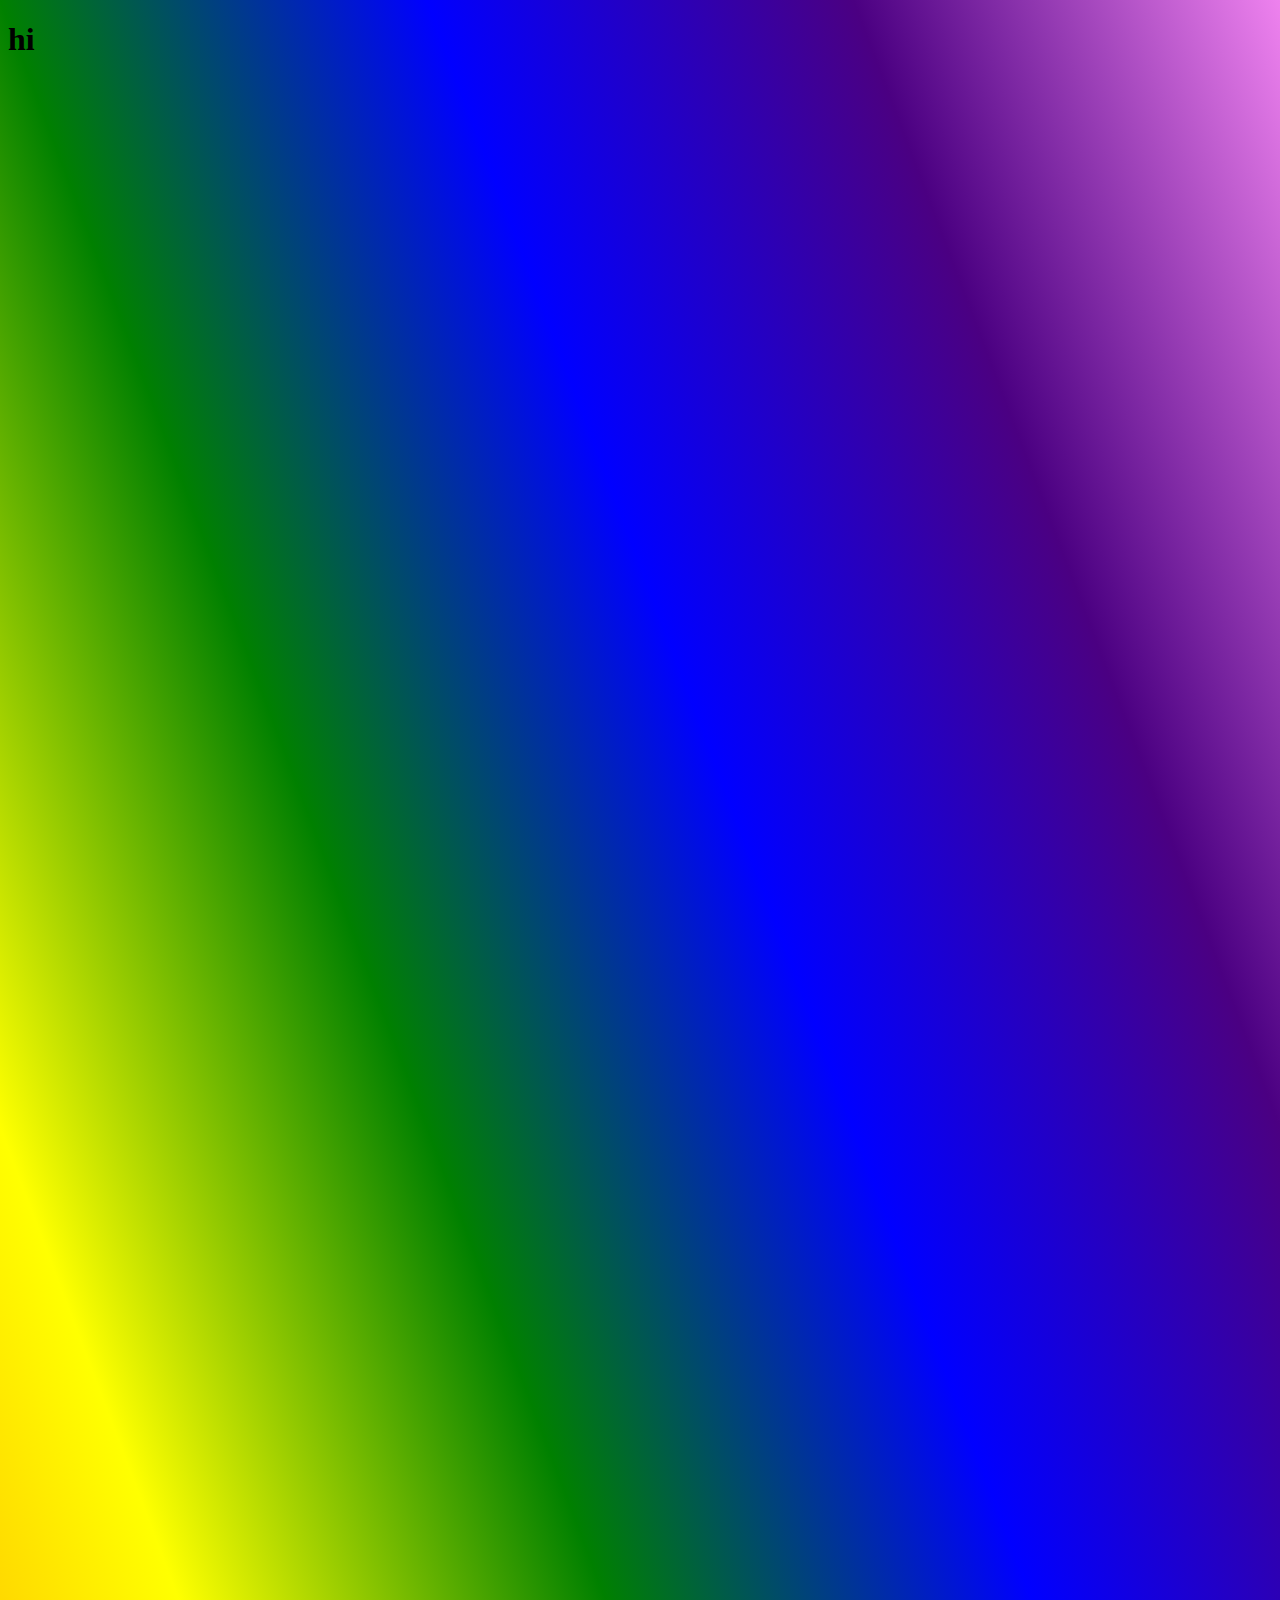
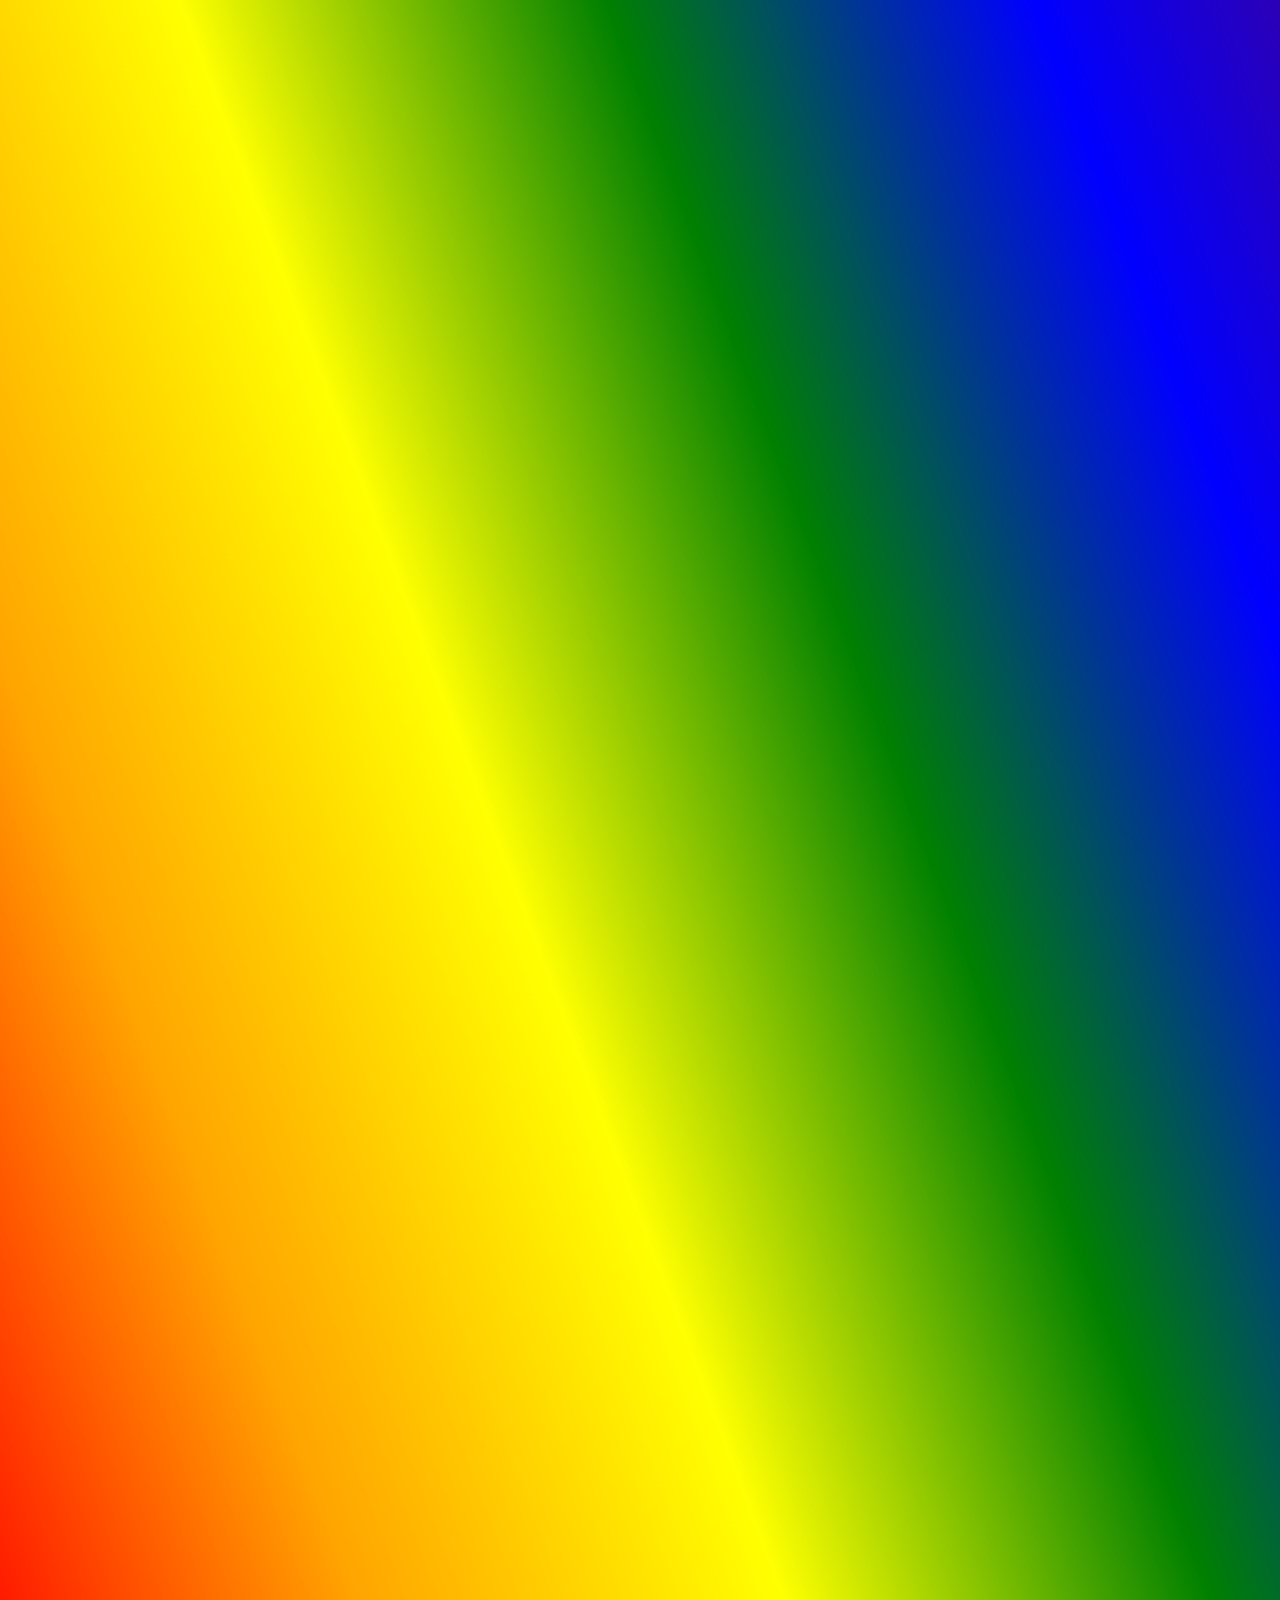
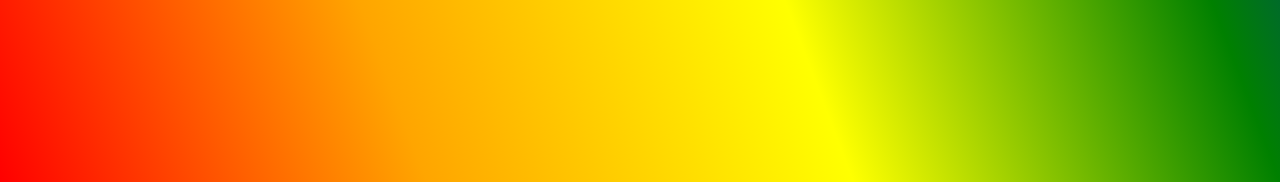
==== leson 2/index.html @ 306514bb "background images" ====
<!DOCTYPE html>
<html lang="en">
<head>
    <style>
        body{
       
       background-image: linear-gradient(to top right, red, orange, yellow, green, blue, indigo, violet);
        }
        

        
        



    </style>
    <meta charset="UTF-8">
    <meta name="viewport" content="width=device-width, initial-scale=1.0">
    <title>Document</title>
</head>
<body>
    <h1>hi</h1>
    <br><br><br><br><br><br><br><br><br><br><br><br><br><br><br><br><br><br><br><br><br><br><br><br><br><br><br><br><br><br><br><br><br><br><br><br><br><br><br><br><br><br><br><br><br><br><br><br><br><br><br><br><br><br><br><br><br><br><br><br><br><br><br><br><br><br><br><br><br><br><br><br><br><br><br><br><br><br><br><br><br><br><br><br><br><br><br><br><br><br><br><br><br><br><br><br><br><br><br><br><br><br><br><br><br><br><br><br><br><br><br><br><br><br><br><br><br><br><br><br><br><br><br><br><br><br><br><br><br><br><br><br><br><br><br><br><br><br><br><br><br><br><br><br><br><br><br><br><br><br><br><br><br><br><br><br><br><br><br><br><br><br><br><br><br><br><br><br><br><br><br><br><br><br><br><br><br><br><br><br><br><br><br
</body>
</html>
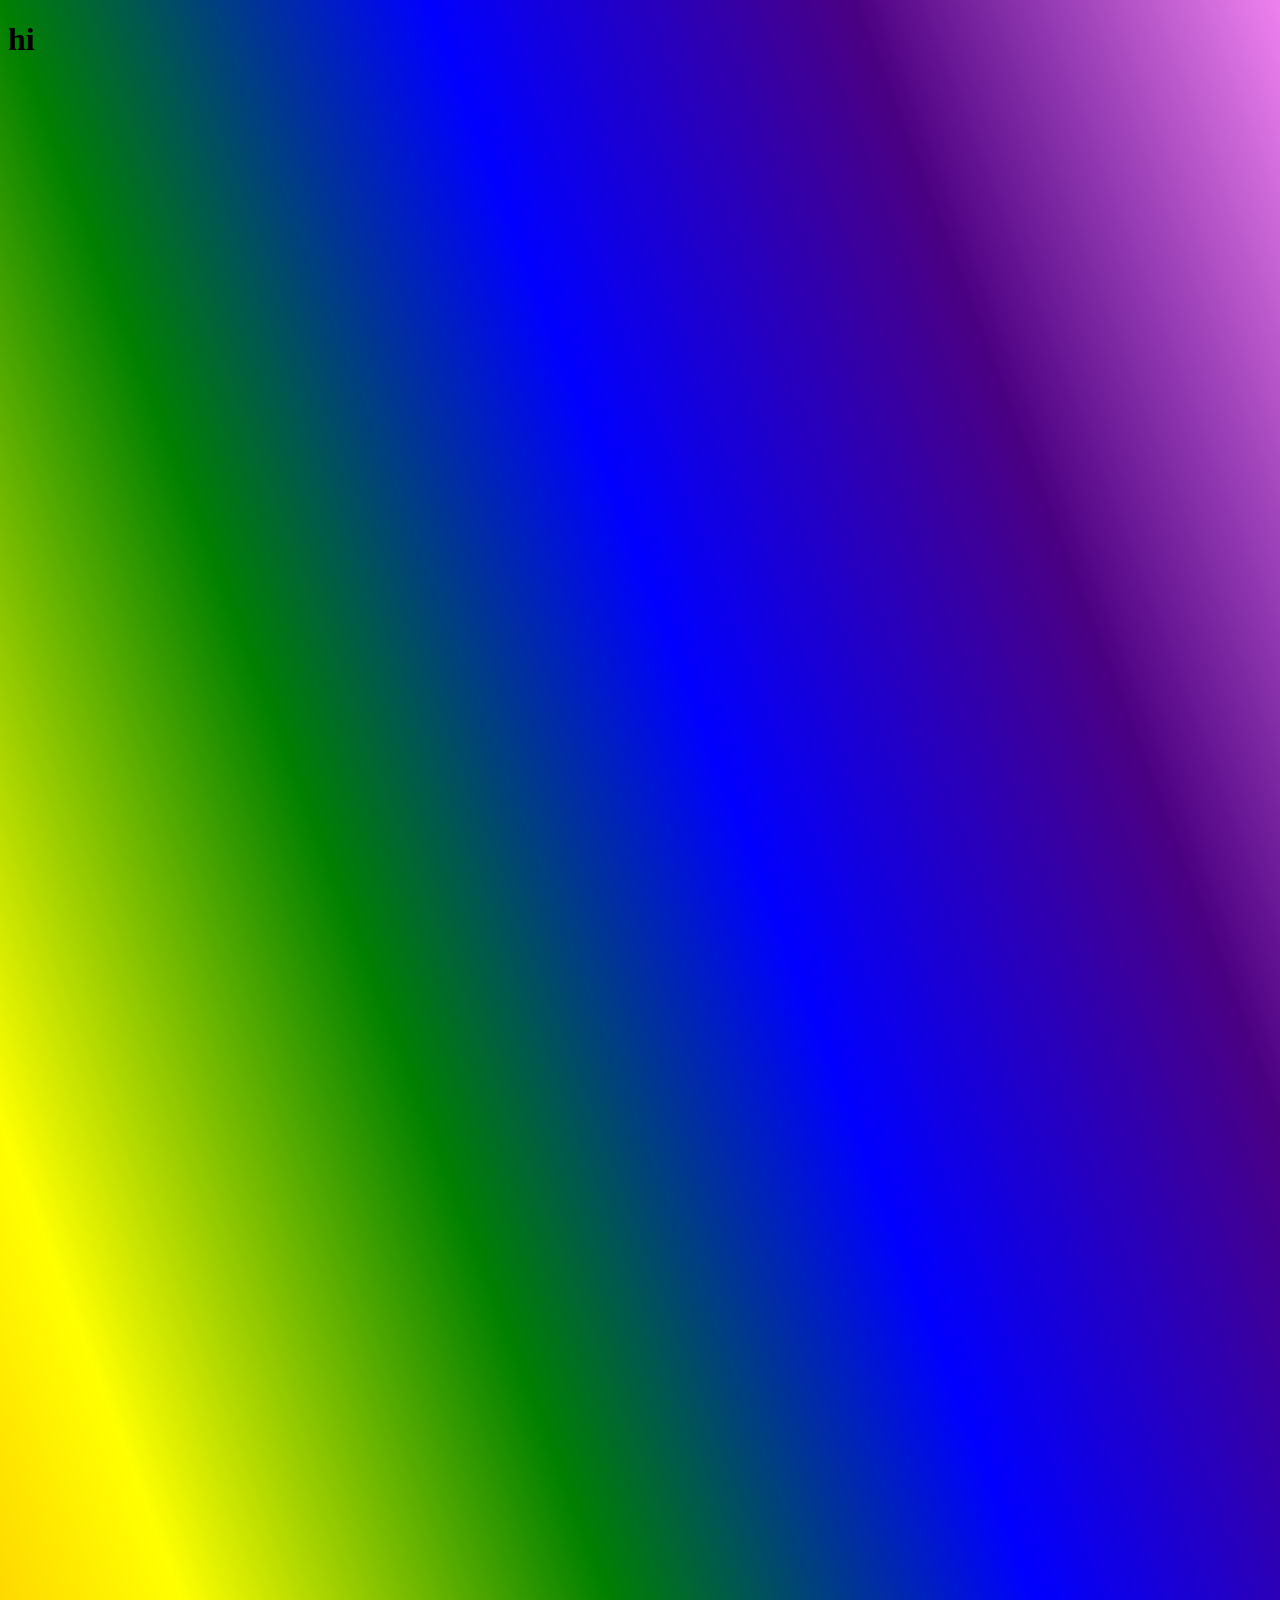
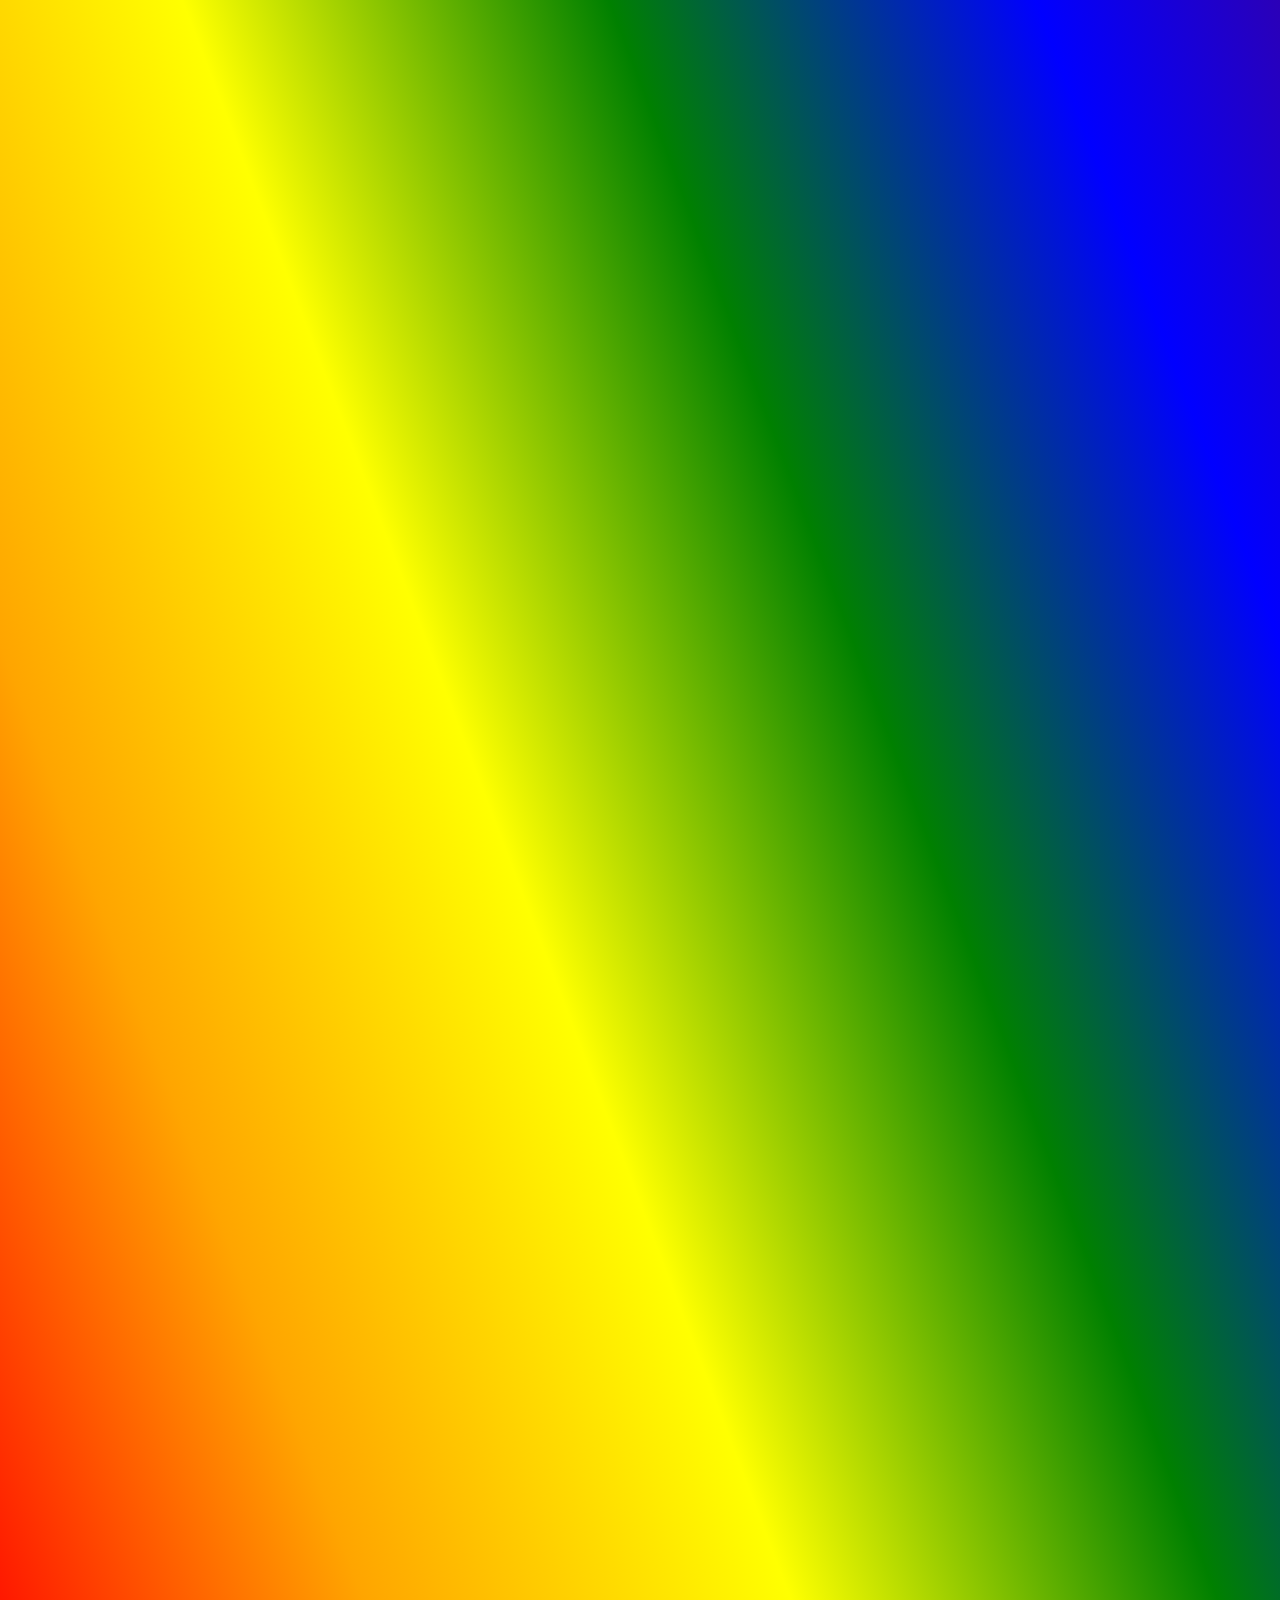
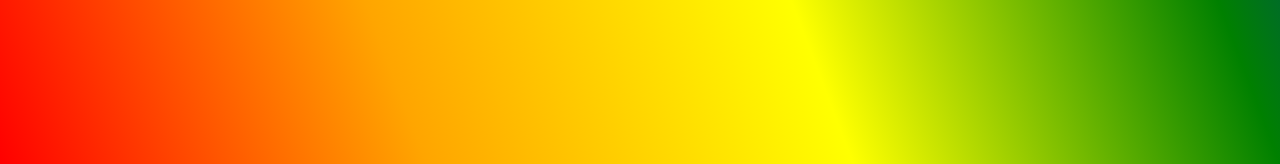
==== commit 41907ecc: "background affects" ====
--- a/leson 2/index.html
+++ b/leson 2/index.html
@@ -20,6 +20,6 @@
 </head>
 <body>
     <h1>hi</h1>
-    <br><br><br><br><br><br><br><br><br><br><br><br><br><br><br><br><br><br><br><br><br><br><br><br><br><br><br><br><br><br><br><br><br><br><br><br><br><br><br><br><br><br><br><br><br><br><br><br><br><br><br><br><br><br><br><br><br><br><br><br><br><br><br><br><br><br><br><br><br><br><br><br><br><br><br><br><br><br><br><br><br><br><br><br><br><br><br><br><br><br><br><br><br><br><br><br><br><br><br><br><br><br><br><br><br><br><br><br><br><br><br><br><br><br><br><br><br><br><br><br><br><br><br><br><br><br><br><br><br><br><br><br><br><br><br><br><br><br><br><br><br><br><br><br><br><br><br><br><br><br><br><br><br><br><br><br><br><br><br><br><br><br><br><br><br><br><br><br><br><br><br><br><br><br><br><br><br><br><br><br><br><br><br
+    <br><br><br><br><br><br><br><br><br><br><br><br><br><br><br><br><br><br><br><br><br><br><br><br><br><br><br><br><br><br><br><br><br><br><br><br><br><br><br><br><br><br><br><br><br><br><br><br><br><br><br><br><br><br><br><br><br><br><br><br><br><br><br><br><br><br><br><br><br><br><br><br><br><br><br><br><br><br><br><br><br><br><br><br><br><br><br><br><br><br><br><br><br><br><br><br><br><br><br><br><br><br><br><br><br><br><br><br><br><br><br><br><br><br><br><br><br><br><br><br><br><br><br><br><br><br><br><br><br><br><br><br><br><br><br><br><br><br><br><br><br><br><br><br><br><br><br><br><br><br><br><br><br><br><br><br><br><br><br><br><br><br><br><br><br><br><br><br><br><br><br><br><br><br><br><br><br><br><br><br><br><br>
 </body>
 </html>